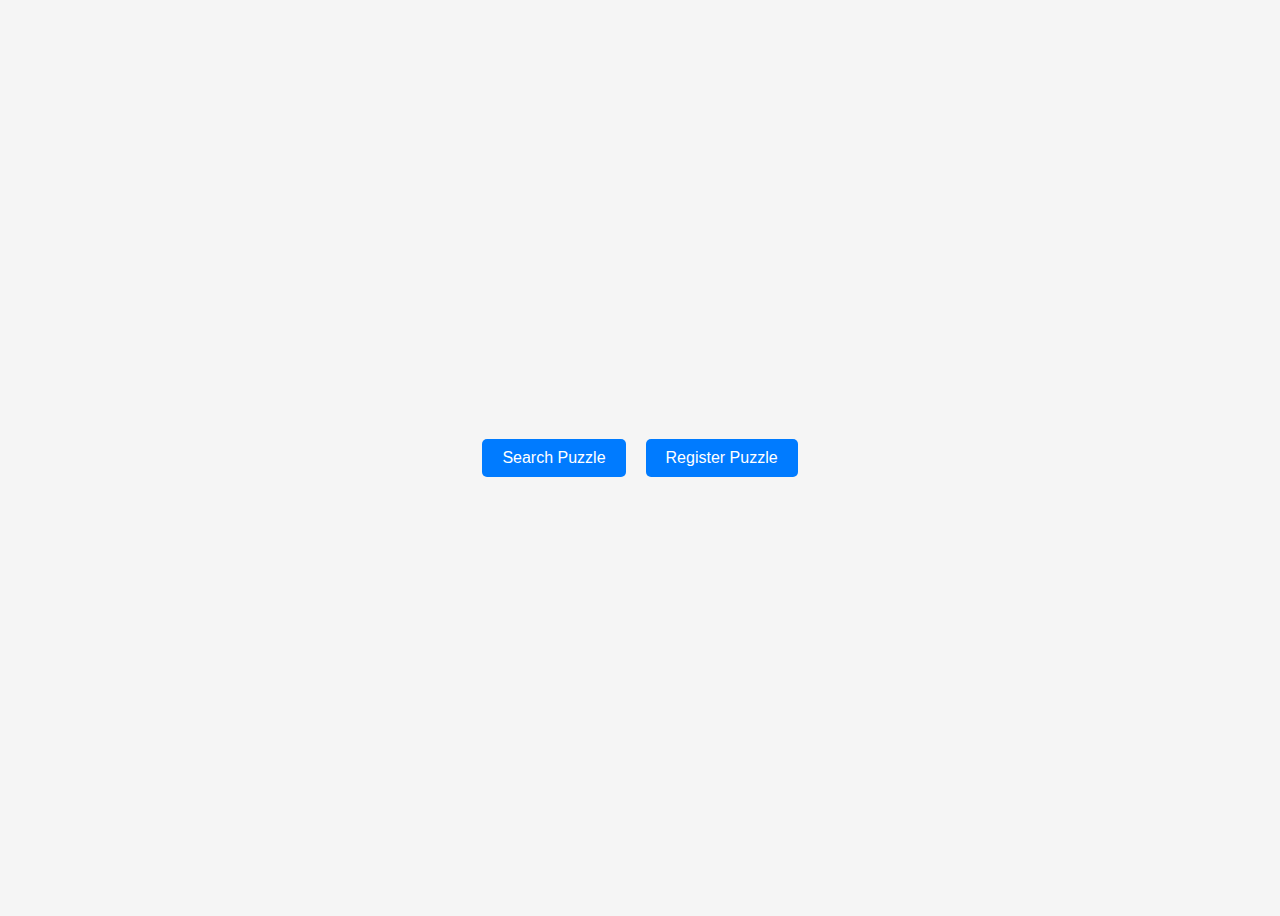
==== index.html @ ecbdbf69 "hello world" ====
<!DOCTYPE html>
<html lang="en">
<head>
    <meta charset="UTF-8">
    <meta name="viewport" content="width=device-width, initial-scale=1.0">
    <title>Puzzle Page</title>
    <link rel="stylesheet" href="style.css">
</head>
<body>
    <button id="searchPuzzle">Search Puzzle</button>
    <button id="registerPuzzle">Register Puzzle</button>
    
    <script src="script.js"></script>
</body>
</html>
---- style.css ----
body {
    display: flex;
    justify-content: center;
    align-items: center;
    height: 100vh;
    background-color: #f5f5f5;
}

button {
    margin: 10px;
    padding: 10px 20px;
    font-size: 16px;
    cursor: pointer;
    border: none;
    border-radius: 5px;
    background-color: #007bff;
    color: white;
}

button:hover {
    background-color: #0056b3;
}
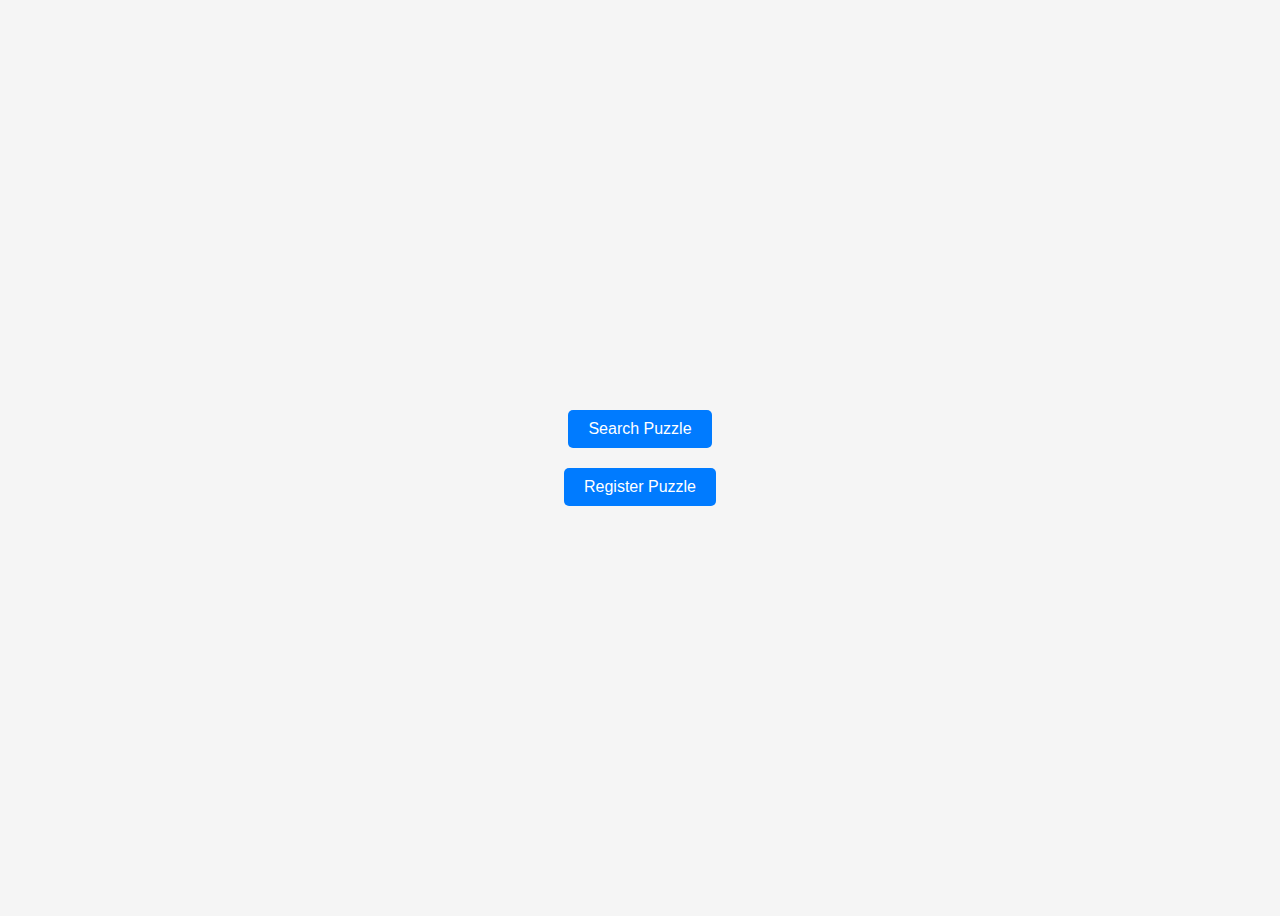
==== commit 451e6986: "stack buttons" ====
--- a/index.html
+++ b/index.html
@@ -3,12 +3,14 @@
 <head>
     <meta charset="UTF-8">
     <meta name="viewport" content="width=device-width, initial-scale=1.0">
-    <title>Puzzle Page</title>
+    <title>Welcome to Puzzle Passport</title>
     <link rel="stylesheet" href="style.css">
 </head>
 <body>
-    <button id="searchPuzzle">Search Puzzle</button>
-    <button id="registerPuzzle">Register Puzzle</button>
+    <div class="button-container">
+        <button id="searchPuzzle">Search Puzzle</button>
+        <button id="registerPuzzle">Register Puzzle</button>
+    </div>
     
     <script src="script.js"></script>
 </body>
--- a/style.css
+++ b/style.css
@@ -1,9 +1,16 @@
+/* General styles */
 body {
     display: flex;
     justify-content: center;
     align-items: center;
     height: 100vh;
     background-color: #f5f5f5;
+}
+
+.button-container {
+    display: flex;
+    flex-direction: column;
+    align-items: center;
 }
 
 button {
@@ -20,3 +27,58 @@
 button:hover {
     background-color: #0056b3;
 }
+
+
+h1 {
+    color: #333;
+}
+
+p {
+    color: #666;
+}
+
+/* Specific styles for the Search Puzzle page */
+.search-container {
+    display: flex;
+    justify-content: center;
+    align-items: center;
+    height: 100vh;
+}
+
+/* Specific styles for the Register Puzzle page */
+.register-container {
+    max-width: 600px;
+    margin: auto;
+    background: white;
+    padding: 20px;
+    border-radius: 8px;
+    box-shadow: 0 0 10px rgba(0, 0, 0, 0.1);
+}
+
+.register-form {
+    display: flex;
+    flex-direction: column;
+}
+
+.register-form label {
+    margin-top: 10px;
+}
+
+.register-form input, .register-form button {
+    padding: 10px;
+    margin-top: 5px;
+    border-radius: 5px;
+    border: 1px solid #ddd;
+    box-sizing: border-box; /* Ensures padding does not affect width */
+}
+
+.register-form button {
+    background-color: #007bff;
+    color: white;
+    cursor: pointer;
+    border: none;
+}
+
+.register-form button:hover {
+    background-color: #0056b3;
+}
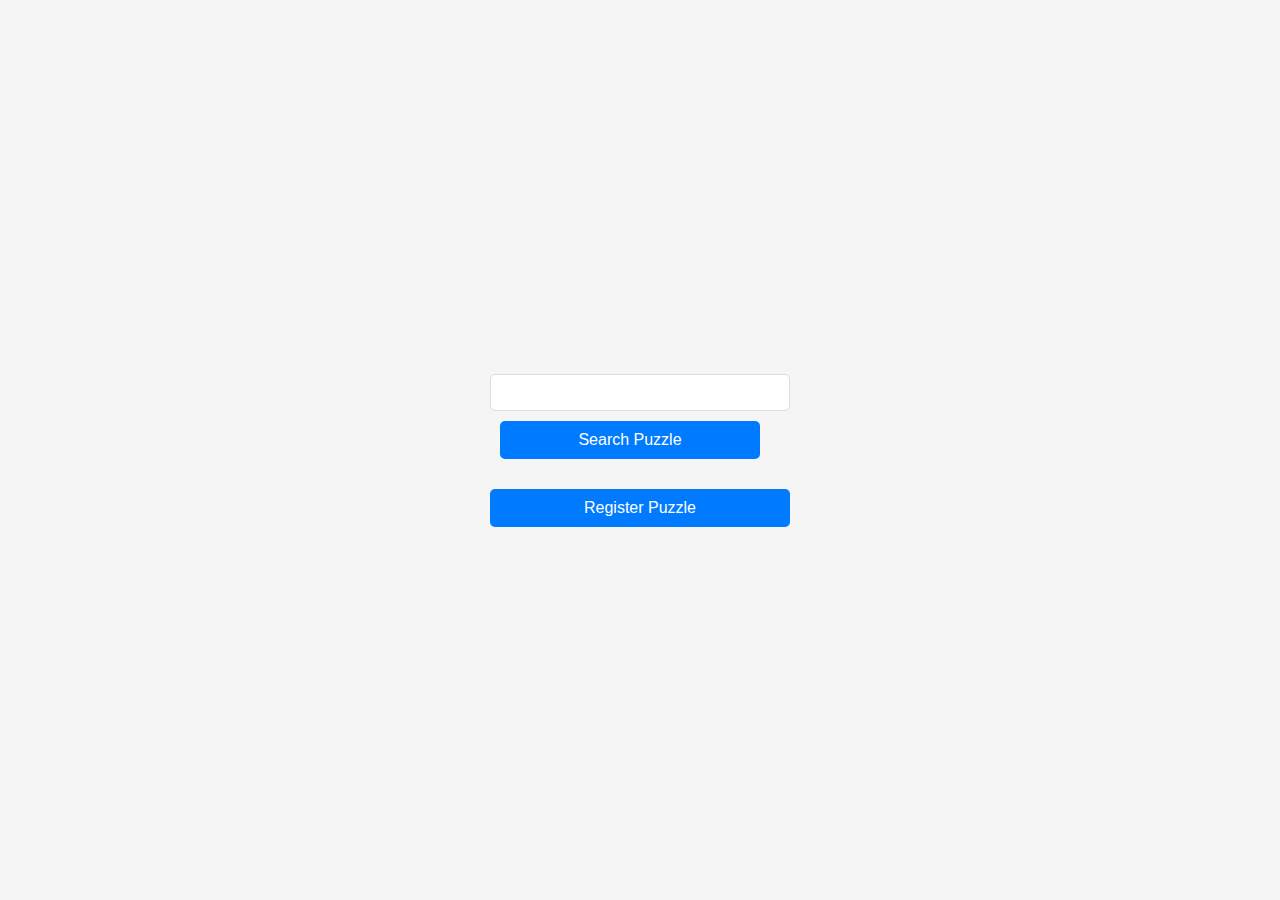
==== commit fb9669a3: "beef up registerpuzzle page" ====
--- a/index.html
+++ b/index.html
@@ -3,15 +3,19 @@
 <head>
     <meta charset="UTF-8">
     <meta name="viewport" content="width=device-width, initial-scale=1.0">
-    <title>Welcome to Puzzle Passport</title>
+    <title>Puzzle Page</title>
     <link rel="stylesheet" href="style.css">
 </head>
 <body>
-    <div class="button-container">
-        <button id="searchPuzzle">Search Puzzle</button>
-        <button id="registerPuzzle">Register Puzzle</button>
+    <div class="container">
+        <div class="input-group">
+            <input type="text" id="puzzleId" name="puzzleId">
+            <button id="searchPuzzle">Search Puzzle</button>
+        </div>
+            <button id="registerPuzzle">Register Puzzle</button>
+
     </div>
-    
+
     <script src="script.js"></script>
 </body>
 </html>--- a/style.css
+++ b/style.css
@@ -1,20 +1,38 @@
 /* General styles */
 body {
-    display: flex;
-    justify-content: center;
-    align-items: center;
-    height: 100vh;
+    margin: 0;
+    padding: 0;
     background-color: #f5f5f5;
 }
 
-.button-container {
+.container {
     display: flex;
     flex-direction: column;
     align-items: center;
+    justify-content: center;
+    height: 100vh;
+}
+
+.input-group, button {
+    margin: 10px;
+    width: calc(100% - 40px); /* Adjust based on the container's padding or margin */
+    max-width: 300px; /* Maximum width for larger screens */
+}
+
+.input-group label {
+    display: block; /* Ensure the label is above the input field */
+    margin-bottom: 5px;
+}
+
+input[type="text"] {
+    width: 100%; /* Ensures input width matches its container */
+    padding: 10px;
+    border-radius: 5px;
+    border: 1px solid #ddd;
+    box-sizing: border-box; /* Padding doesn't affect overall width */
 }
 
 button {
-    margin: 10px;
     padding: 10px 20px;
     font-size: 16px;
     cursor: pointer;
@@ -27,58 +45,3 @@
 button:hover {
     background-color: #0056b3;
 }
-
-
-h1 {
-    color: #333;
-}
-
-p {
-    color: #666;
-}
-
-/* Specific styles for the Search Puzzle page */
-.search-container {
-    display: flex;
-    justify-content: center;
-    align-items: center;
-    height: 100vh;
-}
-
-/* Specific styles for the Register Puzzle page */
-.register-container {
-    max-width: 600px;
-    margin: auto;
-    background: white;
-    padding: 20px;
-    border-radius: 8px;
-    box-shadow: 0 0 10px rgba(0, 0, 0, 0.1);
-}
-
-.register-form {
-    display: flex;
-    flex-direction: column;
-}
-
-.register-form label {
-    margin-top: 10px;
-}
-
-.register-form input, .register-form button {
-    padding: 10px;
-    margin-top: 5px;
-    border-radius: 5px;
-    border: 1px solid #ddd;
-    box-sizing: border-box; /* Ensures padding does not affect width */
-}
-
-.register-form button {
-    background-color: #007bff;
-    color: white;
-    cursor: pointer;
-    border: none;
-}
-
-.register-form button:hover {
-    background-color: #0056b3;
-}
